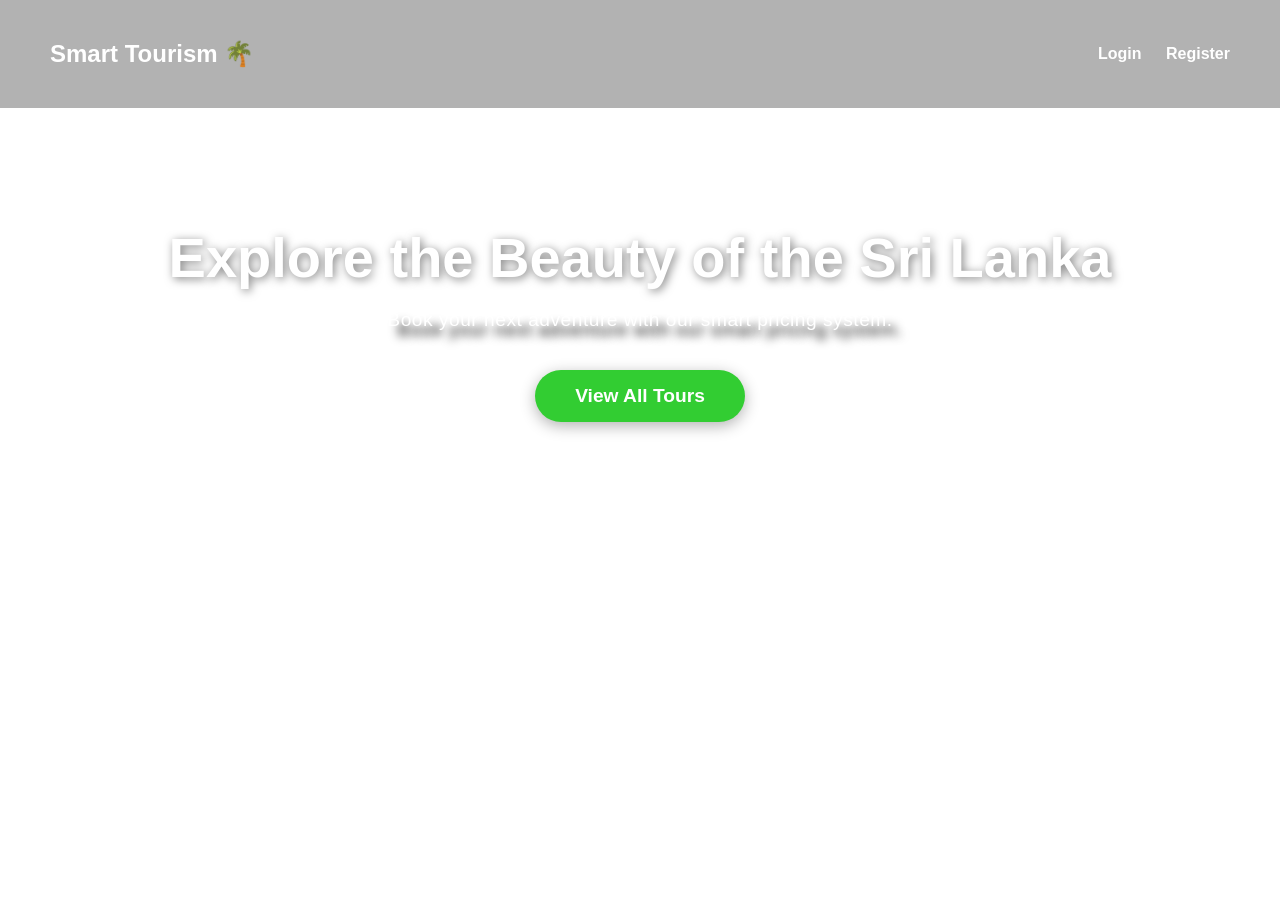
==== tourism_backend/tourism_frontend/pages/index.html @ 7f3daa09 "create ui for signin, signup and main page" ====
<!DOCTYPE html>
<html lang="en">
<head>
    <meta charset="UTF-8">
    <title>Smart Tourism</title>
    <link rel="stylesheet" href="../css/index.css"> </head>
<body>
<nav>
    <h1>Smart Tourism 🌴</h1>
    <div>
        <a href="login.html">Login</a>
        <a href="register.html">Register</a>
    </div>
</nav>
<section>
    <h2>Explore the Beauty of the Sri Lanka</h2>
    <p>Book your next adventure with our smart pricing system.</p>
    <a href="dashboard.html"><button>View All Tours</button></a>
</section>
</body>
</html>
---- tourism_backend/tourism_frontend/css/index.css ----
body {
    margin: 0;
    font-family: 'Segoe UI', sans-serif;

    background: linear-gradient(rgba(0,0,0,0.5), rgba(0,0,0,0.5));
    background-image: url("../img/background_tourism.png");
    background-size: cover;
    background-position: center;
    background-attachment: fixed;
    height: 100vh;
    color: white;
}

nav {
    display: flex;
    justify-content: space-between;
    align-items: center;
    padding: 20px 50px;
    background: rgba(0, 0, 0, 0.3);
}

nav a {
    color: white;
    text-decoration: none;
    margin-left: 20px;
    font-weight: bold;
    transition: color 0.3s ease;
}

nav a:hover {
    color:yellow;
}

section {
    text-align: center;
    margin-top: 13vh;
}

h2 {
    font-size: 3.5rem;
    margin-bottom: 10px;
    text-shadow: 2px 2px 10px rgba(0,0,0,0.5);
}
p{
    color:white ;
    font-size: 1.2rem;
    font-weight: 500;
    text-shadow: 10px 10px 10px black;
    letter-spacing: 0.5px;
}

button {
    background:#32CD32;
    color: white;
    padding: 15px 40px;
    border: none;
    border-radius: 30px;
    font-size: 1.2rem;
    cursor: pointer;
    margin-top: 20px;
    font-weight: bold;
    box-shadow: 0 4px 15px rgba(0,0,0,0.3);
    transition: transform 0.2s, background 0.2s;
}

button:hover {
    background:#40E0D0;
    transform: scale(1.05);
}
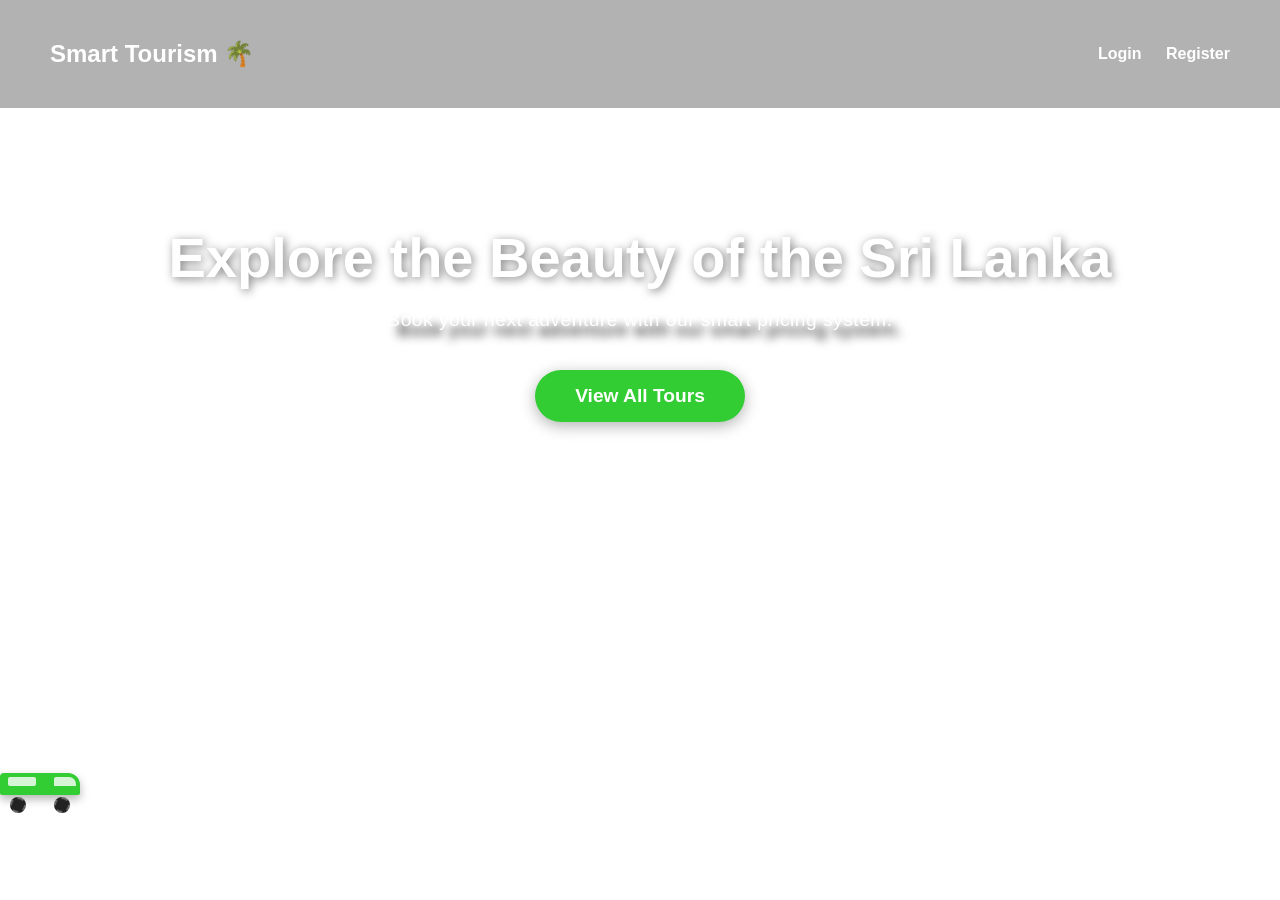
==== commit bf371fbd: "update tour guide info" ====
--- a/tourism_backend/tourism_frontend/pages/index.html
+++ b/tourism_backend/tourism_frontend/pages/index.html
@@ -17,5 +17,13 @@
     <p>Book your next adventure with our smart pricing system.</p>
     <a href="dashboard.html"><button>View All Tours</button></a>
 </section>
+
+<div class="road-system">
+    <div class="car">
+        <div class="van-body"></div>
+        <div class="wheel back"></div>
+        <div class="wheel front"></div>
+    </div>
+</div>
 </body>
 </html>
--- a/tourism_backend/tourism_frontend/css/index.css
+++ b/tourism_backend/tourism_frontend/css/index.css
@@ -66,4 +66,91 @@
 button:hover {
     background:#40E0D0;
     transform: scale(1.05);
+}
+
+/* 1. The Road System */
+.road-system {
+    position: absolute;
+    bottom: 10%;
+    width: 100%;
+    height: 2px;
+    background: rgba(255, 255, 255, 0.1);
+    z-index: 5;
+}
+
+/* 2. The Car Container */
+.car {
+    position: absolute;
+    width: 80px;
+    height: 35px;
+    bottom: 2px;
+    animation: driveAcross 15s linear infinite; /* Adjust time for speed */
+}
+
+/* 3. The Van Body */
+.van-body {
+    width: 100%;
+    height: 22px;
+    background: #32CD32; /* Electric Cyan */
+    border-radius: 4px 12px 2px 2px;
+    position: relative;
+    box-shadow: 0 4px 10px rgba(0,0,0,0.3);
+}
+
+/* Windows */
+.van-body::after {
+    content: '';
+    position: absolute;
+    top: 4px;
+    right: 4px;
+    width: 22px;
+    height: 9px;
+    background: #ffffff;
+    border-radius: 2px 7px 0 0;
+    opacity: 0.8;
+}
+
+.van-body::before {
+    content: '';
+    position: absolute;
+    top: 4px;
+    left: 8px;
+    width: 28px;
+    height: 9px;
+    background: #ffffff;
+    border-radius: 2px;
+    opacity: 0.8;
+}
+
+/* Wheels */
+.wheel {
+    position: absolute;
+    bottom: -5px;
+    width: 12px;
+    height: 12px;
+    background: #222;
+    border-radius: 50%;
+    border: 2px dashed #666; /* Creates the spinning effect */
+    animation: spinWheel 0.8s linear infinite;
+}
+
+.front { right: 10px; }
+.back { left: 10px; }
+
+/* Animation Keyframes */
+@keyframes driveAcross {
+    from { left: -100px; }
+    to { left: 100%; }
+}
+
+@keyframes spinWheel {
+    100% { transform: rotate(360deg); }
+}
+
+/* Interactive: Pause the car if the mouse hovers over the road area */
+.road-system:hover .car {
+    animation-play-state: paused;
+}
+.road-system:hover .wheel {
+    animation-play-state: paused;
 }
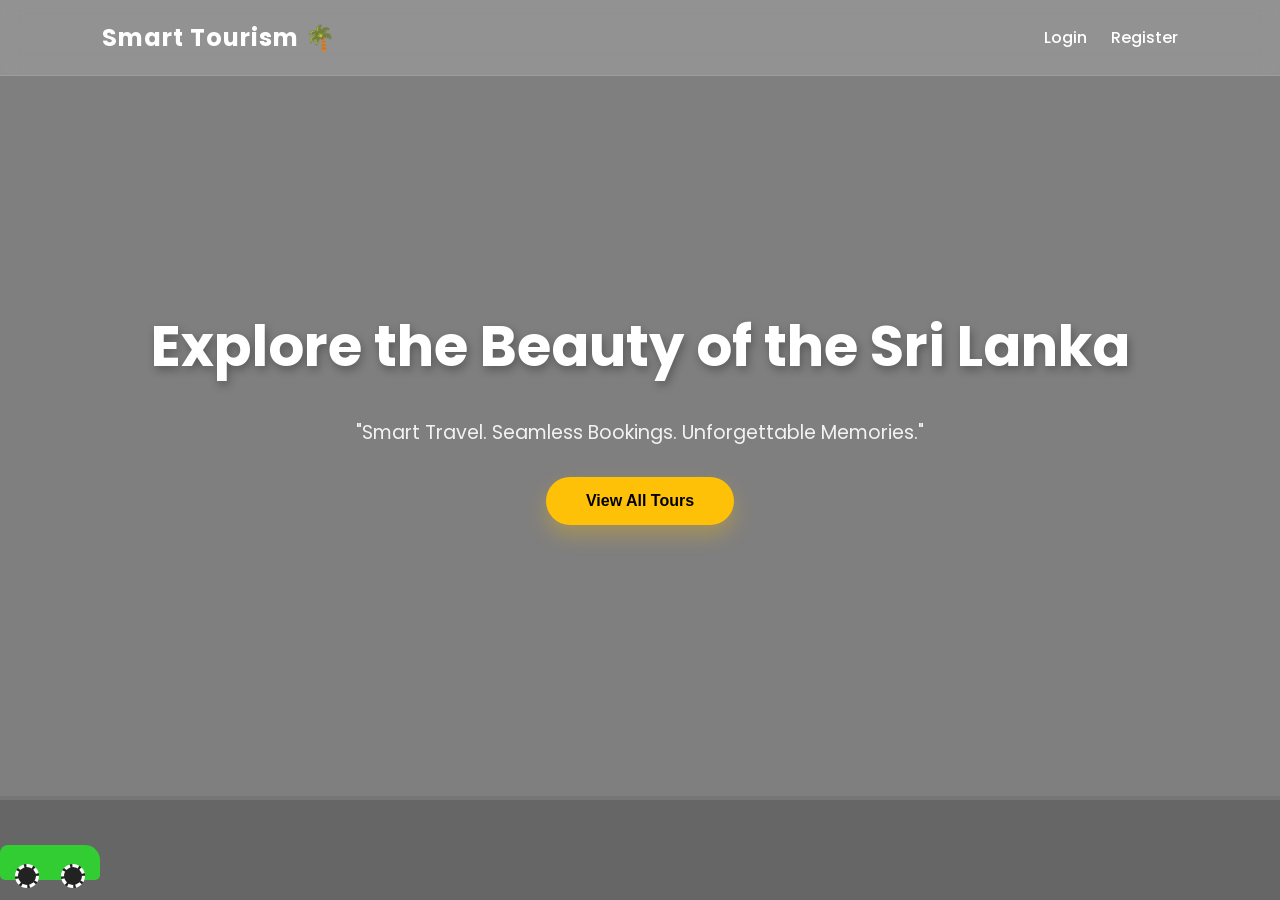
==== commit 439878a4: "update the layers handle errors" ====
--- a/tourism_backend/tourism_frontend/pages/index.html
+++ b/tourism_backend/tourism_frontend/pages/index.html
@@ -14,7 +14,7 @@
 </nav>
 <section>
     <h2>Explore the Beauty of the Sri Lanka</h2>
-    <p>Book your next adventure with our smart pricing system.</p>
+    <p>"Smart Travel. Seamless Bookings. Unforgettable Memories."</p>
     <a href="dashboard.html"><button>View All Tours</button></a>
 </section>
 
--- a/tourism_backend/tourism_frontend/css/index.css
+++ b/tourism_backend/tourism_frontend/css/index.css
@@ -1,156 +1,137 @@
+@import url('https://fonts.googleapis.com/css2?family=Poppins:wght@300;400;700&display=swap');
+
+:root {
+    --accent: #ffc107;
+    --white: #ffffff;
+    --glass: rgba(255, 255, 255, 0.15);
+}
+
 body {
     margin: 0;
-    font-family: 'Segoe UI', sans-serif;
-
-    background: linear-gradient(rgba(0,0,0,0.5), rgba(0,0,0,0.5));
-    background-image: url("../img/background_tourism.png");
+    font-family: 'Poppins', sans-serif;
+    background: linear-gradient(rgba(0,0,0,0.5), rgba(0,0,0,0.5)),
+    url("../img/background_register.png") no-repeat center center fixed;
     background-size: cover;
-    background-position: center;
-    background-attachment: fixed;
     height: 100vh;
-    color: white;
+    color: var(--white);
+    overflow: hidden;
 }
 
+/* 🧭 Glassmorphism Nav */
 nav {
     display: flex;
     justify-content: space-between;
     align-items: center;
-    padding: 20px 50px;
-    background: rgba(0, 0, 0, 0.3);
+    padding: 20px 8%;
+    background: var(--glass);
+    backdrop-filter: blur(10px);
+    border-bottom: 1px solid rgba(255,255,255,0.1);
 }
 
-nav a {
-    color: white;
+nav h1 { font-size: 1.5rem; margin: 0; letter-spacing: 1px; }
+
+nav div a {
+    color: var(--white);
     text-decoration: none;
     margin-left: 20px;
-    font-weight: bold;
-    transition: color 0.3s ease;
+    font-weight: 500;
+    transition: 0.3s;
 }
 
-nav a:hover {
-    color:yellow;
+nav div a:hover { color: var(--accent); }
+
+/* 🏔️ Hero Section with Floating Animation */
+section {
+    height: 70vh;
+    display: flex;
+    flex-direction: column;
+    justify-content: center;
+    align-items: center;
+    text-align: center;
+    animation: fadeInUp 1.2s ease-out;
 }
 
-section {
-    text-align: center;
-    margin-top: 13vh;
+section h2 {
+    font-size: 3.5rem;
+    margin-bottom: 10px;
+    text-shadow: 2px 4px 10px rgba(0,0,0,0.3);
 }
 
-h2 {
-    font-size: 3.5rem;
-    margin-bottom: 10px;
-    text-shadow: 2px 2px 10px rgba(0,0,0,0.5);
-}
-p{
-    color:white ;
+section p {
     font-size: 1.2rem;
-    font-weight: 500;
-    text-shadow: 10px 10px 10px black;
-    letter-spacing: 0.5px;
+    margin-bottom: 30px;
+    opacity: 0.9;
 }
 
+/* 🔘 Modern Ripple Button */
 button {
-    background:#32CD32;
-    color: white;
     padding: 15px 40px;
+    font-size: 1rem;
+    font-weight: 700;
+    color: #000;
+    background: var(--accent);
     border: none;
-    border-radius: 30px;
-    font-size: 1.2rem;
+    border-radius: 50px;
     cursor: pointer;
-    margin-top: 20px;
-    font-weight: bold;
-    box-shadow: 0 4px 15px rgba(0,0,0,0.3);
-    transition: transform 0.2s, background 0.2s;
+    transition: all 0.3s ease;
+    box-shadow: 0 10px 20px rgba(255, 193, 7, 0.3);
 }
 
 button:hover {
-    background:#40E0D0;
-    transform: scale(1.05);
+    transform: scale(1.05) translateY(-3px);
+    box-shadow: 0 15px 30px rgba(255, 193, 7, 0.5);
 }
 
-/* 1. The Road System */
+/* 🚐 The Animated Van (Improved) */
 .road-system {
     position: absolute;
-    bottom: 10%;
+    bottom: 0;
     width: 100%;
-    height: 2px;
-    background: rgba(255, 255, 255, 0.1);
-    z-index: 5;
+    height: 100px;
+    background: rgba(0,0,0,0.2);
+    border-top: 4px solid rgba(255,255,255,0.1);
 }
 
-/* 2. The Car Container */
 .car {
     position: absolute;
-    width: 80px;
-    height: 35px;
-    bottom: 2px;
-    animation: driveAcross 15s linear infinite; /* Adjust time for speed */
+    bottom: 20px;
+    width: 100px;
+    animation: driveAcross 12s linear infinite;
 }
 
-/* 3. The Van Body */
 .van-body {
     width: 100%;
-    height: 22px;
-    background: #32CD32; /* Electric Cyan */
-    border-radius: 4px 12px 2px 2px;
+    height: 35px;
+    background: #32CD32;
+    border-radius: 8px 15px 5px 5px;
     position: relative;
-    box-shadow: 0 4px 10px rgba(0,0,0,0.3);
 }
 
-/* Windows */
-.van-body::after {
-    content: '';
+.wheel {
     position: absolute;
-    top: 4px;
-    right: 4px;
-    width: 22px;
-    height: 9px;
-    background: #ffffff;
-    border-radius: 2px 7px 0 0;
-    opacity: 0.8;
+    bottom: -8px;
+    width: 18px;
+    height: 18px;
+    background: #222;
+    border-radius: 50%;
+    border: 3px dashed #fff;
+    animation: spin 1s linear infinite;
 }
 
-.van-body::before {
-    content: '';
-    position: absolute;
-    top: 4px;
-    left: 8px;
-    width: 28px;
-    height: 9px;
-    background: #ffffff;
-    border-radius: 2px;
-    opacity: 0.8;
+.front { right: 15px; }
+.back { left: 15px; }
+
+/* 💫 Keyframes */
+@keyframes fadeInUp {
+    from { opacity: 0; transform: translateY(30px); }
+    to { opacity: 1; transform: translateY(0); }
 }
 
-/* Wheels */
-.wheel {
-    position: absolute;
-    bottom: -5px;
-    width: 12px;
-    height: 12px;
-    background: #222;
-    border-radius: 50%;
-    border: 2px dashed #666; /* Creates the spinning effect */
-    animation: spinWheel 0.8s linear infinite;
-}
-
-.front { right: 10px; }
-.back { left: 10px; }
-
-/* Animation Keyframes */
 @keyframes driveAcross {
-    from { left: -100px; }
+    from { left: -150px; }
     to { left: 100%; }
 }
 
-@keyframes spinWheel {
+@keyframes spin {
     100% { transform: rotate(360deg); }
-}
-
-/* Interactive: Pause the car if the mouse hovers over the road area */
-.road-system:hover .car {
-    animation-play-state: paused;
-}
-.road-system:hover .wheel {
-    animation-play-state: paused;
 }
